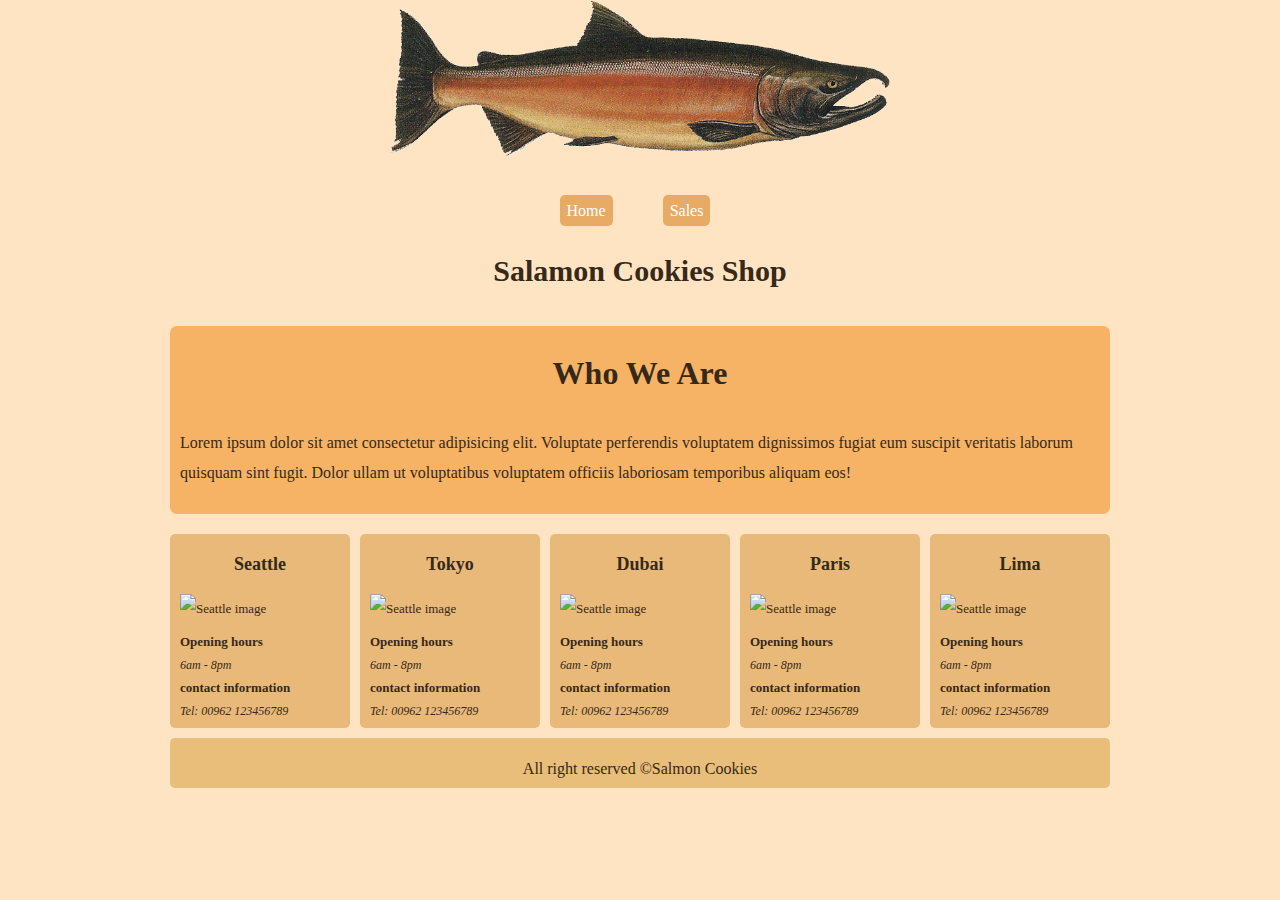
==== index.html @ 5d826f8a "Structure of the website and Location useing object literals" ====
<!DOCTYPE html>
<html lang="en">
<head>
    <meta charset="UTF-8">
    <meta http-equiv="X-UA-Compatible" content="IE=edge">
    <meta name="viewport" content="width=device-width, initial-scale=1.0">
    <link rel="stylesheet" href="css/style.css">
    <title>Home Page</title>
</head>
<body>
    <header>
        <div class="header_logo">
            <img src="assets/img/salmon.png" alt="salmon logo">
        </div>
        <nav>
            <ul>
                <li><a href="index.html">Home</a></li>
                <li><a href="sales.html">Sales</a></li>
            </ul>
            <h1 class="main_title">Salamon Cookies Shop</h1>
        </nav>
    </header>
    <main>
        <section class="intro">
            <h1>Who We Are</h1>
            <p>Lorem ipsum dolor sit amet consectetur adipisicing elit. Voluptate perferendis voluptatem dignissimos fugiat eum suscipit veritatis laborum quisquam sint fugit. Dolor ullam ut voluptatibus voluptatem officiis laboriosam temporibus aliquam eos!</p>
        </section>
        <section class="locations">
            <article>
                <h2>Seattle</h2>
                <img src="https://thumbor.forbes.com/thumbor/fit-in/416x416/filters%3Aformat%28jpg%29/https%3A%2F%2Fi.forbesimg.com%2Fmedia%2Flists%2Fplaces%2Fseattle-wa_416x416.jpg" alt="Seattle image">
                <div>
                    <p>Opening hours</p>
                    <p>6am - 8pm</p>
                </div>
                <div>
                    <p>contact information</p>
                    <p>Tel: 00962 123456789</p>
                </div>
            </article>
            <article>
                <h2>Tokyo</h2>
                <img src="https://d1ix9yerv4y8lr.cloudfront.net/blog/wp-content/uploads/2019/07/tokyo-ops-7-19-750x375.jpg" alt="Seattle image">
                <div>
                    <p>Opening hours</p>
                    <p>6am - 8pm</p>
                </div>
                <div>
                    <p>contact information</p>
                    <p>Tel: 00962 123456789</p>
                </div>
            </article>
            <article>
                <h2>Dubai</h2>
                <img src="https://images.musement.com/cover/0094/85/adobestock-81371174-jpeg_header-9384528.jpeg?lossless=false&auto=format&fit=crop&h=330&w=530.9000244140625" alt="Seattle image">
                <div>
                    <p>Opening hours</p>
                    <p>6am - 8pm</p>
                </div>
                <div>
                    <p>contact information</p>
                    <p>Tel: 00962 123456789</p>
                </div>
            </article>
            <article>
                <h2>Paris</h2>
                <img src="https://photos.mandarinoriental.com/is/image/MandarinOriental/dmo-Five-top-family-friendly-getaways-00-Hero-1150600834?wid=1290&hei=860&fmt=jpeg&qlt=75,0&op_sharpen=0&resMode=sharp2&op_usm=0.8,0.8,4,0&iccEmbed=0&printRes=72&fit=crop" alt="Seattle image">
                <div>
                    <p>Opening hours</p>
                    <p>6am - 8pm</p>
                </div>
                <div>
                    <p>contact information</p>
                    <p>Tel: 00962 123456789</p>
                </div>
            </article>
            <article>
                <h2>Lima</h2>
                <img src="https://lp-cms-production.imgix.net/features/2018/04/Lima_coast_peru-c38ff3c151fb.jpg?auto=format&fit=crop&sharp=10&vib=20&ixlib=react-8.6.4&w=850&q=75&dpr=1" alt="Seattle image">
                <div>
                    <p>Opening hours</p>
                    <p>6am - 8pm</p>
                </div>
                <div>
                    <p>contact information</p>
                    <p>Tel: 00962 123456789</p>
                </div>
            </article>
        </section>
    </main>
    <footer><p>All right reserved &copy;Salmon Cookies</p></footer>
    <script src="js/app.js"></script>
</body>
</html>
---- css/style.css ----
* {
    line-height: 30px;
    color: rgb(54, 41, 24);
}

body {
    background-color: bisque;
    width: 960px;
    margin: 0 auto;
    padding: 0;
    display: flex;
    flex-direction: column;
}

main {
    display: flex;
    flex-direction: column;
}

header{
    text-align: center;
}

.header_logo img{
    width: 500px;
}

header nav {
    margin-top: 30px;
    margin-bottom: 30px;
}

nav ul {
    display: flex;
    list-style: none;
    justify-content: center;
}

nav ul li {
    margin-right: 50px;
}

nav ul li a {
    text-decoration: none;
    padding: 7px;
    border-radius: 5px;
    color: rgb(255, 255, 255);
    background-color: rgb(231, 171, 102);
}

nav ul li a:hover {
    color: black;
    background-color: rgb(243, 219, 141);
}

section.intro {
    margin: 10px;
    align-self: center;
    border-radius: 7px;
    padding: 10px;
    background-color: rgb(247, 179, 101);;
}

section.intro h1 {
    text-align: center;
    margin-bottom: 40px;
}

section.locations {
    display: flex;
    justify-content: space-between;
    margin: 10px;
}

section.locations article {
    width: 160px;
    font-size: 13px;
    border-radius: 5px;
    padding-left: 10px;
    padding-right: 10px;
    background-color: rgb(233, 185, 122);
}

section.locations article h2 {
    font-size: 18px;
    text-align: center;
}

section.locations article img {
    width: 100%;
    height: 50%;
}

section.locations article p {
    line-height: 10px;
}

section.locations article p:first-child {
    font-weight: bold;
}

section.locations article p:last-child {
    font-style: italic;
    font-size: 12px;
}

footer {
    text-align: center;
    height: 50px;
    margin-left: 10px;
    margin-right: 10px;
    border-radius: 5px;
    background-color: rgb(233, 189, 122);
}

#informations_container {
    display: flex;
    flex-wrap: wrap;
    justify-content: center;
    margin-top: 20px;
}

#informations_container article {
    margin: 10px;
    padding: 10px;
    width: 250px;
    border-radius: 10px;
    background-color: rgb(236, 156, 98);
}

#informations_container article p {
    font-size: 20px;
    font-weight: 600;
}

#informations_container article:hover {
    background-color: rgb(236, 162, 77);
}

.main_title {
    font-size: 30px;
    margin-top: 30px;
    margin-bottom: 20px;
    font-weight: 700;
}
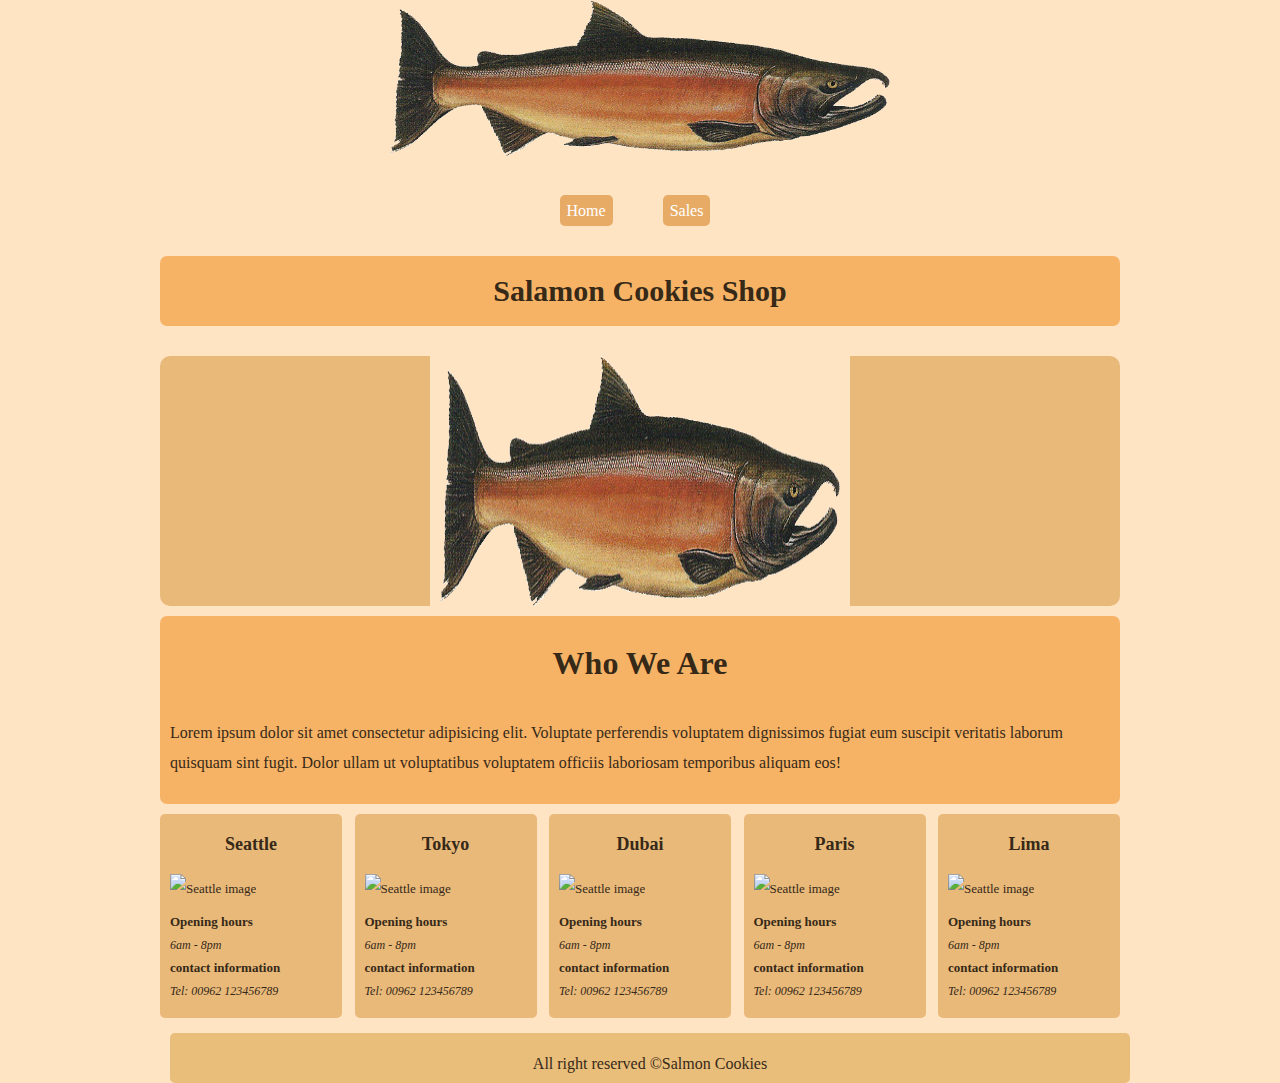
==== commit 5ef1ea1f: "adding slider with addition styles" ====
--- a/index.html
+++ b/index.html
@@ -21,6 +21,15 @@
         </nav>
     </header>
     <main>
+        <section class="slides">
+            <img class="mySlides" src="assets/img/salmon.png">
+            <img class="mySlides" src="assets/img/shirt.jpg">
+            <img class="mySlides" src="assets/img/frosted-cookie.jpg">
+            <img class="mySlides" src="assets/img/fish.jpg">
+            <img class="mySlides" src="assets/img/family.jpg">
+            <img class="mySlides" src="assets/img/cutter.jpeg">
+            <img class="mySlides" src="assets/img/chinook.jpg">
+        </section>
         <section class="intro">
             <h1>Who We Are</h1>
             <p>Lorem ipsum dolor sit amet consectetur adipisicing elit. Voluptate perferendis voluptatem dignissimos fugiat eum suscipit veritatis laborum quisquam sint fugit. Dolor ullam ut voluptatibus voluptatem officiis laboriosam temporibus aliquam eos!</p>
--- a/css/style.css
+++ b/css/style.css
@@ -1,5 +1,6 @@
 * {
     line-height: 30px;
+    box-sizing: border-box;
     color: rgb(54, 41, 24);
 }
 
@@ -53,12 +54,27 @@
     background-color: rgb(243, 219, 141);
 }
 
+section.slides {
+    width: 100%;
+    border-radius: 10px;
+    border-left: rgb(233, 185, 122) solid 270px;
+    border-right: rgb(233, 185, 122) solid 270px;
+    display: flex;
+    justify-content: center;
+}
+
+section.slides img {
+    height: 250px;
+    width: 400px;
+}
+
 section.intro {
-    margin: 10px;
+    width: 100%;
+    margin: 10px 0;
     align-self: center;
     border-radius: 7px;
     padding: 10px;
-    background-color: rgb(247, 179, 101);;
+    background-color: rgb(247, 179, 101);
 }
 
 section.intro h1 {
@@ -67,17 +83,19 @@
 }
 
 section.locations {
+    width: 100%;
     display: flex;
+    margin-bottom: 15px;
     justify-content: space-between;
-    margin: 10px;
 }
 
 section.locations article {
-    width: 160px;
+    width: calc(100% / 5 - 10px);
     font-size: 13px;
     border-radius: 5px;
     padding-left: 10px;
     padding-right: 10px;
+    padding-bottom: 10px;
     background-color: rgb(233, 185, 122);
 }
 
@@ -107,37 +125,57 @@
 footer {
     text-align: center;
     height: 50px;
+    line-height: 50px;
+    width: 100%;
     margin-left: 10px;
     margin-right: 10px;
     border-radius: 5px;
     background-color: rgb(233, 189, 122);
 }
 
-#informations_container {
+main {
     display: flex;
-    flex-wrap: wrap;
     justify-content: center;
-    margin-top: 20px;
+    align-items: center;
 }
 
-#informations_container article {
-    margin: 10px;
-    padding: 10px;
-    width: 250px;
-    border-radius: 10px;
-    background-color: rgb(236, 156, 98);
+#sales_table {
+    margin: 20px 20px;
+    width: 100%;
+    background-color: #f1f1c1;
 }
 
-#informations_container article p {
-    font-size: 20px;
+#sales_table tr:nth-child(even) {
+    background-color: #eee;
+  }
+
+#sales_table tr:nth-child(odd) {
+    background-color: #fff;
+}
+#sales_table th {
+    color: indianred;
+    background-color: rgb(243, 201, 87);
+}
+
+table, th, td {
+    border: 1px solid gray;
+  }
+
+th {
+    text-align: left;
     font-weight: 600;
 }
-
-#informations_container article:hover {
-    background-color: rgb(236, 162, 77);
+  
+th, td {
+    padding: 0 5px ;
 }
 
 .main_title {
+    width: 100%;
+    height: 70px;
+    line-height: 70px;
+    background-color: rgb(247, 179, 101);
+    border-radius: 7px;
     font-size: 30px;
     margin-top: 30px;
     margin-bottom: 20px;
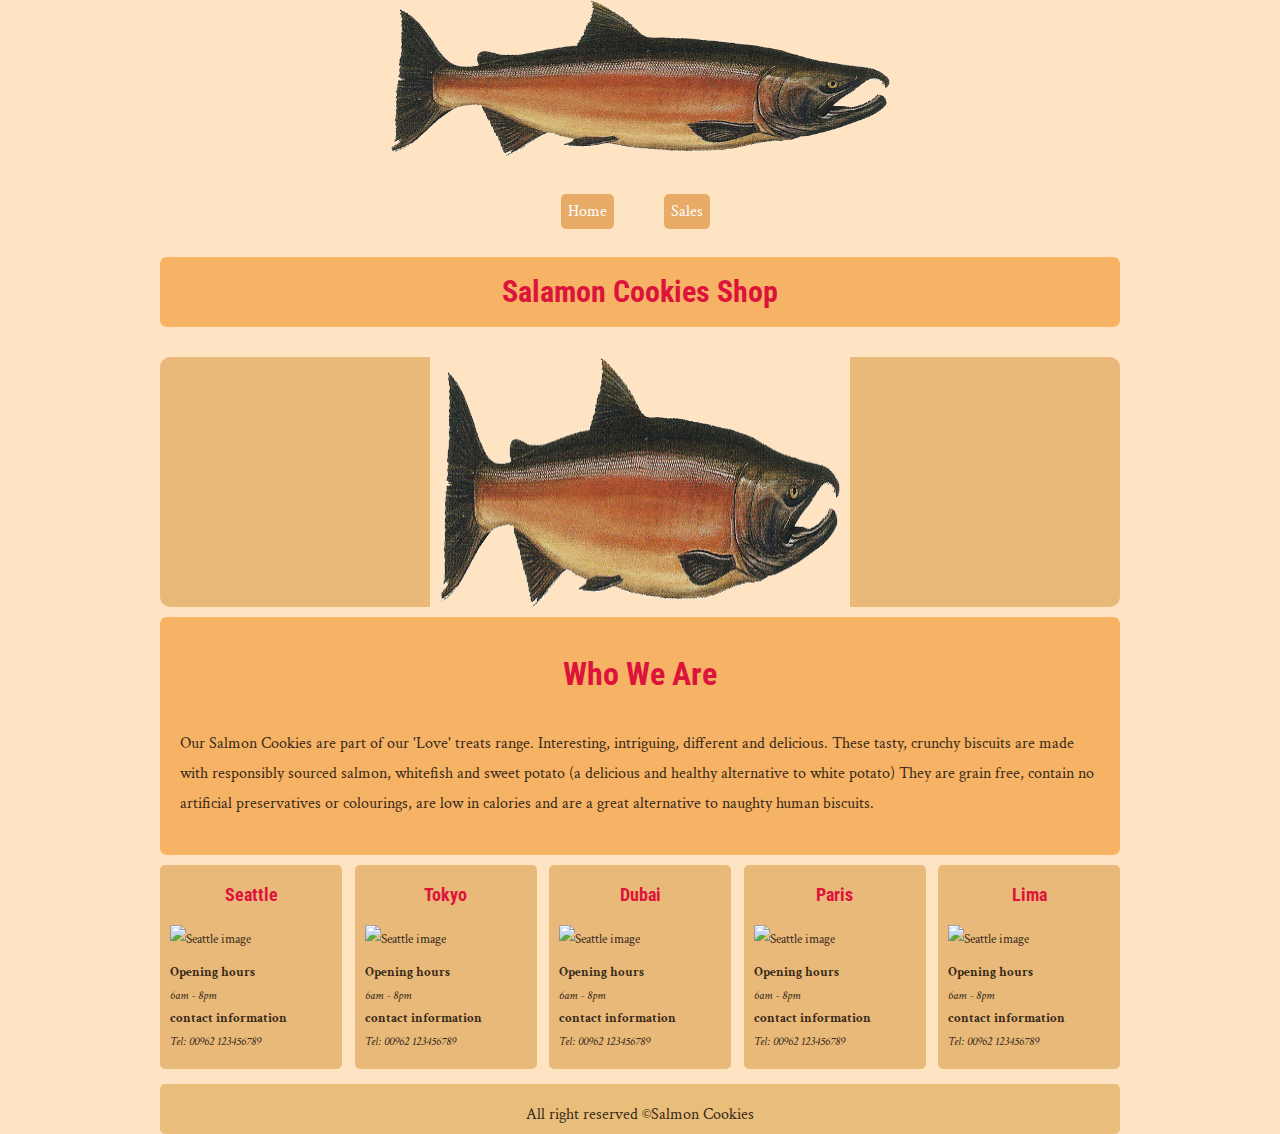
==== commit 848a6b5e: "Merge pull request #7 from WesamAlmasri/class10-AddingCustomFonts" ====
--- a/index.html
+++ b/index.html
@@ -1,103 +1,125 @@
 <!DOCTYPE html>
 <html lang="en">
-<head>
-    <meta charset="UTF-8">
-    <meta http-equiv="X-UA-Compatible" content="IE=edge">
-    <meta name="viewport" content="width=device-width, initial-scale=1.0">
-    <link rel="stylesheet" href="css/style.css">
+  <head>
+    <meta charset="UTF-8" />
+    <meta http-equiv="X-UA-Compatible" content="IE=edge" />
+    <meta name="viewport" content="width=device-width, initial-scale=1.0" />
+    <link rel="stylesheet" href="css/style.css" />
     <title>Home Page</title>
-</head>
-<body>
+  </head>
+  <body>
     <header>
-        <div class="header_logo">
-            <img src="assets/img/salmon.png" alt="salmon logo">
-        </div>
-        <nav>
-            <ul>
-                <li><a href="index.html">Home</a></li>
-                <li><a href="sales.html">Sales</a></li>
-            </ul>
-            <h1 class="main_title">Salamon Cookies Shop</h1>
-        </nav>
+      <div class="header_logo">
+        <img src="assets/img/salmon.png" alt="salmon logo" />
+      </div>
+      <nav>
+        <ul>
+          <li><a href="index.html">Home</a></li>
+          <li><a href="sales.html">Sales</a></li>
+        </ul>
+        <h1 class="main_title">Salamon Cookies Shop</h1>
+      </nav>
     </header>
     <main>
-        <section class="slides">
-            <img class="mySlides" src="assets/img/salmon.png">
-            <img class="mySlides" src="assets/img/shirt.jpg">
-            <img class="mySlides" src="assets/img/frosted-cookie.jpg">
-            <img class="mySlides" src="assets/img/fish.jpg">
-            <img class="mySlides" src="assets/img/family.jpg">
-            <img class="mySlides" src="assets/img/cutter.jpeg">
-            <img class="mySlides" src="assets/img/chinook.jpg">
-        </section>
-        <section class="intro">
-            <h1>Who We Are</h1>
-            <p>Lorem ipsum dolor sit amet consectetur adipisicing elit. Voluptate perferendis voluptatem dignissimos fugiat eum suscipit veritatis laborum quisquam sint fugit. Dolor ullam ut voluptatibus voluptatem officiis laboriosam temporibus aliquam eos!</p>
-        </section>
-        <section class="locations">
-            <article>
-                <h2>Seattle</h2>
-                <img src="https://thumbor.forbes.com/thumbor/fit-in/416x416/filters%3Aformat%28jpg%29/https%3A%2F%2Fi.forbesimg.com%2Fmedia%2Flists%2Fplaces%2Fseattle-wa_416x416.jpg" alt="Seattle image">
-                <div>
-                    <p>Opening hours</p>
-                    <p>6am - 8pm</p>
-                </div>
-                <div>
-                    <p>contact information</p>
-                    <p>Tel: 00962 123456789</p>
-                </div>
-            </article>
-            <article>
-                <h2>Tokyo</h2>
-                <img src="https://d1ix9yerv4y8lr.cloudfront.net/blog/wp-content/uploads/2019/07/tokyo-ops-7-19-750x375.jpg" alt="Seattle image">
-                <div>
-                    <p>Opening hours</p>
-                    <p>6am - 8pm</p>
-                </div>
-                <div>
-                    <p>contact information</p>
-                    <p>Tel: 00962 123456789</p>
-                </div>
-            </article>
-            <article>
-                <h2>Dubai</h2>
-                <img src="https://images.musement.com/cover/0094/85/adobestock-81371174-jpeg_header-9384528.jpeg?lossless=false&auto=format&fit=crop&h=330&w=530.9000244140625" alt="Seattle image">
-                <div>
-                    <p>Opening hours</p>
-                    <p>6am - 8pm</p>
-                </div>
-                <div>
-                    <p>contact information</p>
-                    <p>Tel: 00962 123456789</p>
-                </div>
-            </article>
-            <article>
-                <h2>Paris</h2>
-                <img src="https://photos.mandarinoriental.com/is/image/MandarinOriental/dmo-Five-top-family-friendly-getaways-00-Hero-1150600834?wid=1290&hei=860&fmt=jpeg&qlt=75,0&op_sharpen=0&resMode=sharp2&op_usm=0.8,0.8,4,0&iccEmbed=0&printRes=72&fit=crop" alt="Seattle image">
-                <div>
-                    <p>Opening hours</p>
-                    <p>6am - 8pm</p>
-                </div>
-                <div>
-                    <p>contact information</p>
-                    <p>Tel: 00962 123456789</p>
-                </div>
-            </article>
-            <article>
-                <h2>Lima</h2>
-                <img src="https://lp-cms-production.imgix.net/features/2018/04/Lima_coast_peru-c38ff3c151fb.jpg?auto=format&fit=crop&sharp=10&vib=20&ixlib=react-8.6.4&w=850&q=75&dpr=1" alt="Seattle image">
-                <div>
-                    <p>Opening hours</p>
-                    <p>6am - 8pm</p>
-                </div>
-                <div>
-                    <p>contact information</p>
-                    <p>Tel: 00962 123456789</p>
-                </div>
-            </article>
-        </section>
+      <section class="slides">
+        <img class="mySlides" src="assets/img/salmon.png" />
+        <img class="mySlides" src="assets/img/shirt.jpg" />
+        <img class="mySlides" src="assets/img/frosted-cookie.jpg" />
+        <img class="mySlides" src="assets/img/fish.jpg" />
+        <img class="mySlides" src="assets/img/family.jpg" />
+        <img class="mySlides" src="assets/img/cutter.jpeg" />
+        <img class="mySlides" src="assets/img/chinook.jpg" />
+      </section>
+      <section class="intro">
+        <h1>Who We Are</h1>
+        <p>
+          Our Salmon Cookies are part of our 'Love' treats range.
+          Interesting, intriguing, different and delicious. These tasty, crunchy
+          biscuits are made with responsibly sourced salmon, whitefish and sweet
+          potato (a delicious and healthy alternative to white potato) They are
+          grain free, contain no artificial preservatives or colourings, are low
+          in calories and are a great alternative to naughty human biscuits.
+        </p>
+      </section>
+      <section class="locations">
+        <article>
+          <h2>Seattle</h2>
+          <img
+            src="https://thumbor.forbes.com/thumbor/fit-in/416x416/filters%3Aformat%28jpg%29/https%3A%2F%2Fi.forbesimg.com%2Fmedia%2Flists%2Fplaces%2Fseattle-wa_416x416.jpg"
+            alt="Seattle image"
+          />
+          <div>
+            <p>Opening hours</p>
+            <p>6am - 8pm</p>
+          </div>
+          <div>
+            <p>contact information</p>
+            <p>Tel: 00962 123456789</p>
+          </div>
+        </article>
+        <article>
+          <h2>Tokyo</h2>
+          <img
+            src="https://d1ix9yerv4y8lr.cloudfront.net/blog/wp-content/uploads/2019/07/tokyo-ops-7-19-750x375.jpg"
+            alt="Seattle image"
+          />
+          <div>
+            <p>Opening hours</p>
+            <p>6am - 8pm</p>
+          </div>
+          <div>
+            <p>contact information</p>
+            <p>Tel: 00962 123456789</p>
+          </div>
+        </article>
+        <article>
+          <h2>Dubai</h2>
+          <img
+            src="https://images.musement.com/cover/0094/85/adobestock-81371174-jpeg_header-9384528.jpeg?lossless=false&auto=format&fit=crop&h=330&w=530.9000244140625"
+            alt="Seattle image"
+          />
+          <div>
+            <p>Opening hours</p>
+            <p>6am - 8pm</p>
+          </div>
+          <div>
+            <p>contact information</p>
+            <p>Tel: 00962 123456789</p>
+          </div>
+        </article>
+        <article>
+          <h2>Paris</h2>
+          <img
+            src="https://photos.mandarinoriental.com/is/image/MandarinOriental/dmo-Five-top-family-friendly-getaways-00-Hero-1150600834?wid=1290&hei=860&fmt=jpeg&qlt=75,0&op_sharpen=0&resMode=sharp2&op_usm=0.8,0.8,4,0&iccEmbed=0&printRes=72&fit=crop"
+            alt="Seattle image"
+          />
+          <div>
+            <p>Opening hours</p>
+            <p>6am - 8pm</p>
+          </div>
+          <div>
+            <p>contact information</p>
+            <p>Tel: 00962 123456789</p>
+          </div>
+        </article>
+        <article>
+          <h2>Lima</h2>
+          <img
+            src="https://lp-cms-production.imgix.net/features/2018/04/Lima_coast_peru-c38ff3c151fb.jpg?auto=format&fit=crop&sharp=10&vib=20&ixlib=react-8.6.4&w=850&q=75&dpr=1"
+            alt="Seattle image"
+          />
+          <div>
+            <p>Opening hours</p>
+            <p>6am - 8pm</p>
+          </div>
+          <div>
+            <p>contact information</p>
+            <p>Tel: 00962 123456789</p>
+          </div>
+        </article>
+      </section>
     </main>
     <footer><p>All right reserved &copy;Salmon Cookies</p></footer>
     <script src="js/app.js"></script>
-</body>
-</html>+  </body>
+</html>
--- a/css/style.css
+++ b/css/style.css
@@ -1,6 +1,11 @@
+@import url('https://fonts.googleapis.com/css2?family=Roboto+Condensed:wght@700&display=swap');
+@import url('https://fonts.googleapis.com/css2?family=Lato:ital,wght@0,400;0,700;1,400&display=swap');
+@import url('https://fonts.googleapis.com/css2?family=Crimson+Text&display=swap');
+
 * {
     line-height: 30px;
     box-sizing: border-box;
+    font-family: 'Crimson Text', serif;
     color: rgb(54, 41, 24);
 }
 
@@ -73,13 +78,15 @@
     margin: 10px 0;
     align-self: center;
     border-radius: 7px;
-    padding: 10px;
+    padding: 20px;
     background-color: rgb(247, 179, 101);
 }
 
 section.intro h1 {
     text-align: center;
     margin-bottom: 40px;
+    color: crimson;
+    font-family: 'Roboto Condensed', sans-serif;
 }
 
 section.locations {
@@ -87,6 +94,8 @@
     display: flex;
     margin-bottom: 15px;
     justify-content: space-between;
+    color: rgb(227, 230, 51);
+    font-family: 'Lato', sans-serif;
 }
 
 section.locations article {
@@ -102,6 +111,8 @@
 section.locations article h2 {
     font-size: 18px;
     text-align: center;
+    color: crimson;
+    font-family: 'Roboto Condensed', sans-serif;
 }
 
 section.locations article img {
@@ -127,8 +138,6 @@
     height: 50px;
     line-height: 50px;
     width: 100%;
-    margin-left: 10px;
-    margin-right: 10px;
     border-radius: 5px;
     background-color: rgb(233, 189, 122);
 }
@@ -139,8 +148,12 @@
     align-items: center;
 }
 
+div.information_container {
+    width: 100%;
+}
+
 #sales_table {
-    margin: 20px 20px;
+    margin: 20px 0;
     width: 100%;
     background-color: #f1f1c1;
 }
@@ -168,6 +181,8 @@
   
 th, td {
     padding: 0 5px ;
+    color: rgb(214, 104, 14);
+    font-family: 'Lato', sans-serif;
 }
 
 .main_title {
@@ -179,5 +194,53 @@
     font-size: 30px;
     margin-top: 30px;
     margin-bottom: 20px;
+    color: crimson;
     font-weight: 700;
+    font-family: 'Roboto Condensed', sans-serif;
+}
+
+form#locationForm {
+    width: 100%;
+}
+
+form#locationForm fieldset {
+    background-color: rgb(252, 179, 111);
+    border-radius: 10px;
+    display: flex;
+    flex-direction: column;
+    align-items: center;
+    padding: 20px;
+}
+
+fieldset legend {
+    border-radius: 5px;
+    padding: 2px 10px;
+}
+
+label {
+    margin-bottom: 5px;
+    width: 100%;
+}
+
+input {
+    margin-bottom: 15px;
+    width: 100%;
+    border-radius: 5px;
+}
+
+input:invalid {
+    border-color: red;
+}
+
+button[type="submit"] {
+    margin-top: 10px;
+    width: 50%;
+    font-size: 16px;
+    background-color: palegoldenrod;
+    border-radius: 5px;
+}
+
+button[type="submit"]:hover {
+    transform: scaleY(1);
+    background-color: rgb(241, 233, 145);
 }